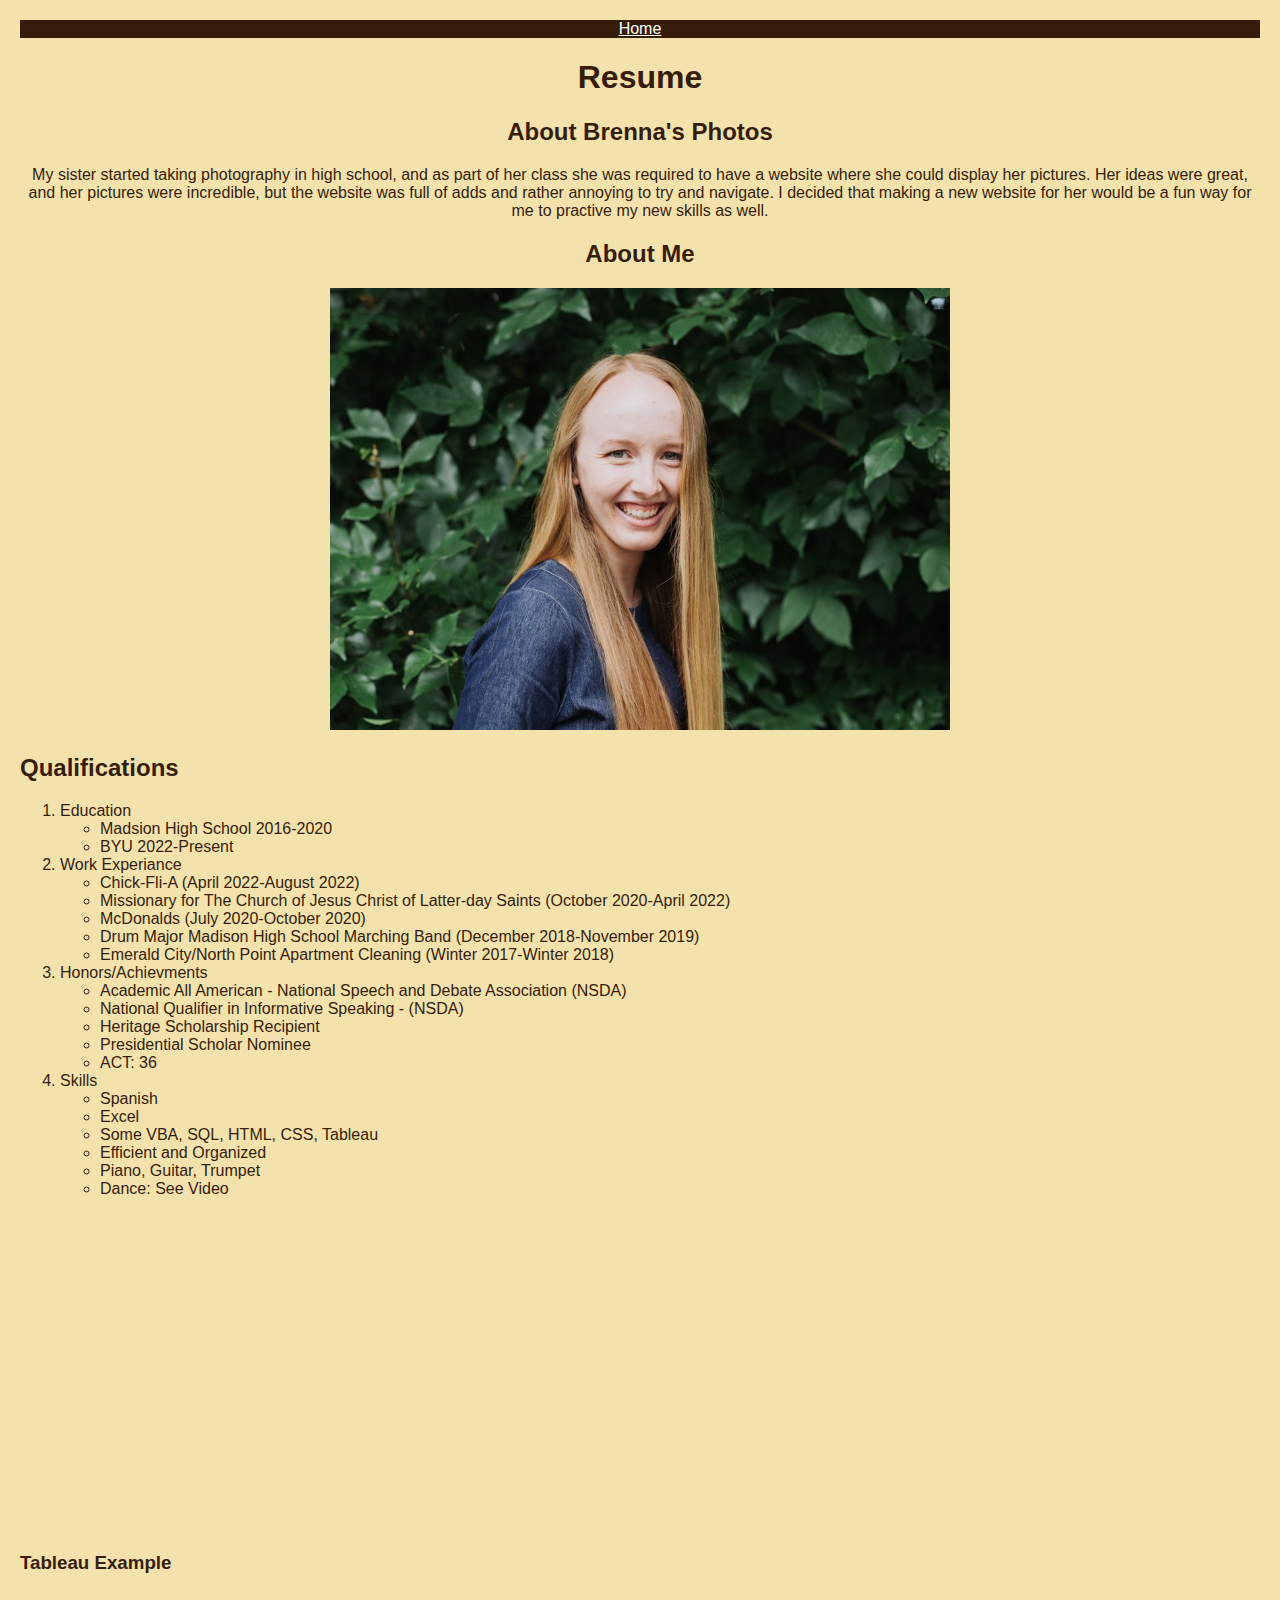
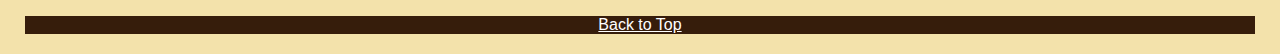
==== resume.html @ 3278f01a "Add files via upload" ====
<!DOCTYPE html>
<html lang="en">
<head>
    <meta charset="UTF-8">
    <meta http-equiv="X-UA-Compatible" content="IE=edge">
    <meta name="viewport" content="width=device-width, initial-scale=1.0">
    <title>Brenna's Photos</title>
    <link rel="stylesheet" href="css/mystyles.css">
</head>
<body>
    <header>
        <a href="index.html">Home</a>
    </header>
        <h1>Resume</h1>
        <h2>About Brenna's Photos</h2>
        <p>My sister started taking photography in high school, and as part of her class she was required to have a website where she could display her pictures. Her ideas were great, and her pictures were incredible, but the website was full of adds and rather annoying to try and navigate. I decided that making a new website for her would be a fun way for me to practive my new skills as well.</p>
        <h2>About Me</h2>
        <img src="assets/img/Anna3.jpg" alt="Photo of Me" width="50%">
    <main>
        <h2>Qualifications</h2>
        <ol>
            <li>Education</li>
                <ul>
                    <li>Madsion High School 2016-2020</li>
                    <li> BYU 2022-Present</li>
                </ul>
            <li>Work Experiance</li>
                <ul>
                    <li>Chick-Fli-A (April 2022-August 2022)</li>
                    <li>Missionary for The Church of Jesus Christ of Latter-day Saints (October 2020-April 2022)</li>
                    <li>McDonalds (July 2020-October 2020)</li>
                    <li>Drum Major Madison High School Marching Band (December 2018-November 2019)</li>
                    <li>Emerald City/North Point Apartment Cleaning (Winter 2017-Winter 2018)</li>
                </ul>
            <li>Honors/Achievments</li>
                <ul>
                    <li>Academic All American - National Speech and Debate Association (NSDA)</li>
                    <li>National Qualifier in Informative Speaking - (NSDA)</li>
                    <li>Heritage Scholarship Recipient</li> 
                    <li>Presidential Scholar Nominee</li>
                    <li>ACT: 36</li>
                </ul>
            <li>Skills</li>
                <ul>
                    <li>Spanish</li>
                    <li>Excel</li>
                    <li>Some VBA, SQL, HTML, CSS, Tableau</li>
                    <li>Efficient and Organized</li>
                    <li>Piano, Guitar, Trumpet</li>
                    <li>Dance: See Video</li>
                </ul>
        </ol>
        <iframe width="560" height="315" src="https://www.youtube.com/embed/_xr8_0HuuAs" title="YouTube video player" frameborder="0" allow="accelerometer; autoplay; clipboard-write; encrypted-media; gyroscope; picture-in-picture; web-share" allowfullscreen></iframe>
        <h3>Tableau Example</h3>
        <div class='tableauPlaceholder' id='viz1682105876860' style='position: relative'><noscript><a href='#'><img alt='Tablaeu' src='https:&#47;&#47;public.tableau.com&#47;static&#47;images&#47;TA&#47;TABLEAUCHARTCATALOGUE&#47;1&#47;1_rss.png' style='border: none' /></a></noscript><object class='tableauViz'  style='display:none;'><param name='host_url' value='https%3A%2F%2Fpublic.tableau.com%2F' /> <param name='embed_code_version' value='3' /> <param name='site_root' value='' /><param name='name' value='TABLEAUCHARTCATALOGUE&#47;1' /><param name='tabs' value='no' /><param name='toolbar' value='yes' /><param name='static_image' value='https:&#47;&#47;public.tableau.com&#47;static&#47;images&#47;TA&#47;TABLEAUCHARTCATALOGUE&#47;1&#47;1.png' /> <param name='animate_transition' value='yes' /><param name='display_static_image' value='yes' /><param name='display_spinner' value='yes' /><param name='display_overlay' value='yes' /><param name='display_count' value='yes' /><param name='language' value='en-US' /></object></div>                <script type='text/javascript'>                    var divElement = document.getElementById('viz1682105876860');                    var vizElement = divElement.getElementsByTagName('object')[0]; if ( divElement.offsetWidth > 800 ) { vizElement.style.minWidth='1220px';vizElement.style.maxWidth='1320px';vizElement.style.width='100%';vizElement.style.minHeight='587px';vizElement.style.maxHeight='987px';vizElement.style.height=(divElement.offsetWidth*0.75)+'px';} else if ( divElement.offsetWidth > 500 ) { vizElement.style.minWidth='1220px';vizElement.style.maxWidth='1320px';vizElement.style.width='100%';vizElement.style.minHeight='587px';vizElement.style.maxHeight='987px';vizElement.style.height=(divElement.offsetWidth*0.75)+'px';} else { vizElement.style.width='100%';vizElement.style.height='2927px';}                     var scriptElement = document.createElement('script'); scriptElement.src = 'https://public.tableau.com/javascripts/api/viz_v1.js'; vizElement.parentNode.insertBefore(scriptElement, vizElement); </script>
    </main>
    <br>
    <footer>
        <a href="#top">Back to Top</a>
        <br>
    </footer>
</body>
</html>
---- css/mystyles.css ----
body{
    background-color:rgb(243, 226, 171);
    color:rgb(54, 29, 11);
    text-align: center;
    font-family:Verdana, Geneva, Tahoma, sans-serif;
    margin: 20px;
}
header{
    background-color: rgb(54, 29, 11);
}
main{
    text-align: left;
    font-size: medium;
}
footer{
    background-color: rgb(54, 29, 11);
    margin: 5px;
}
a{
    color: white;
}
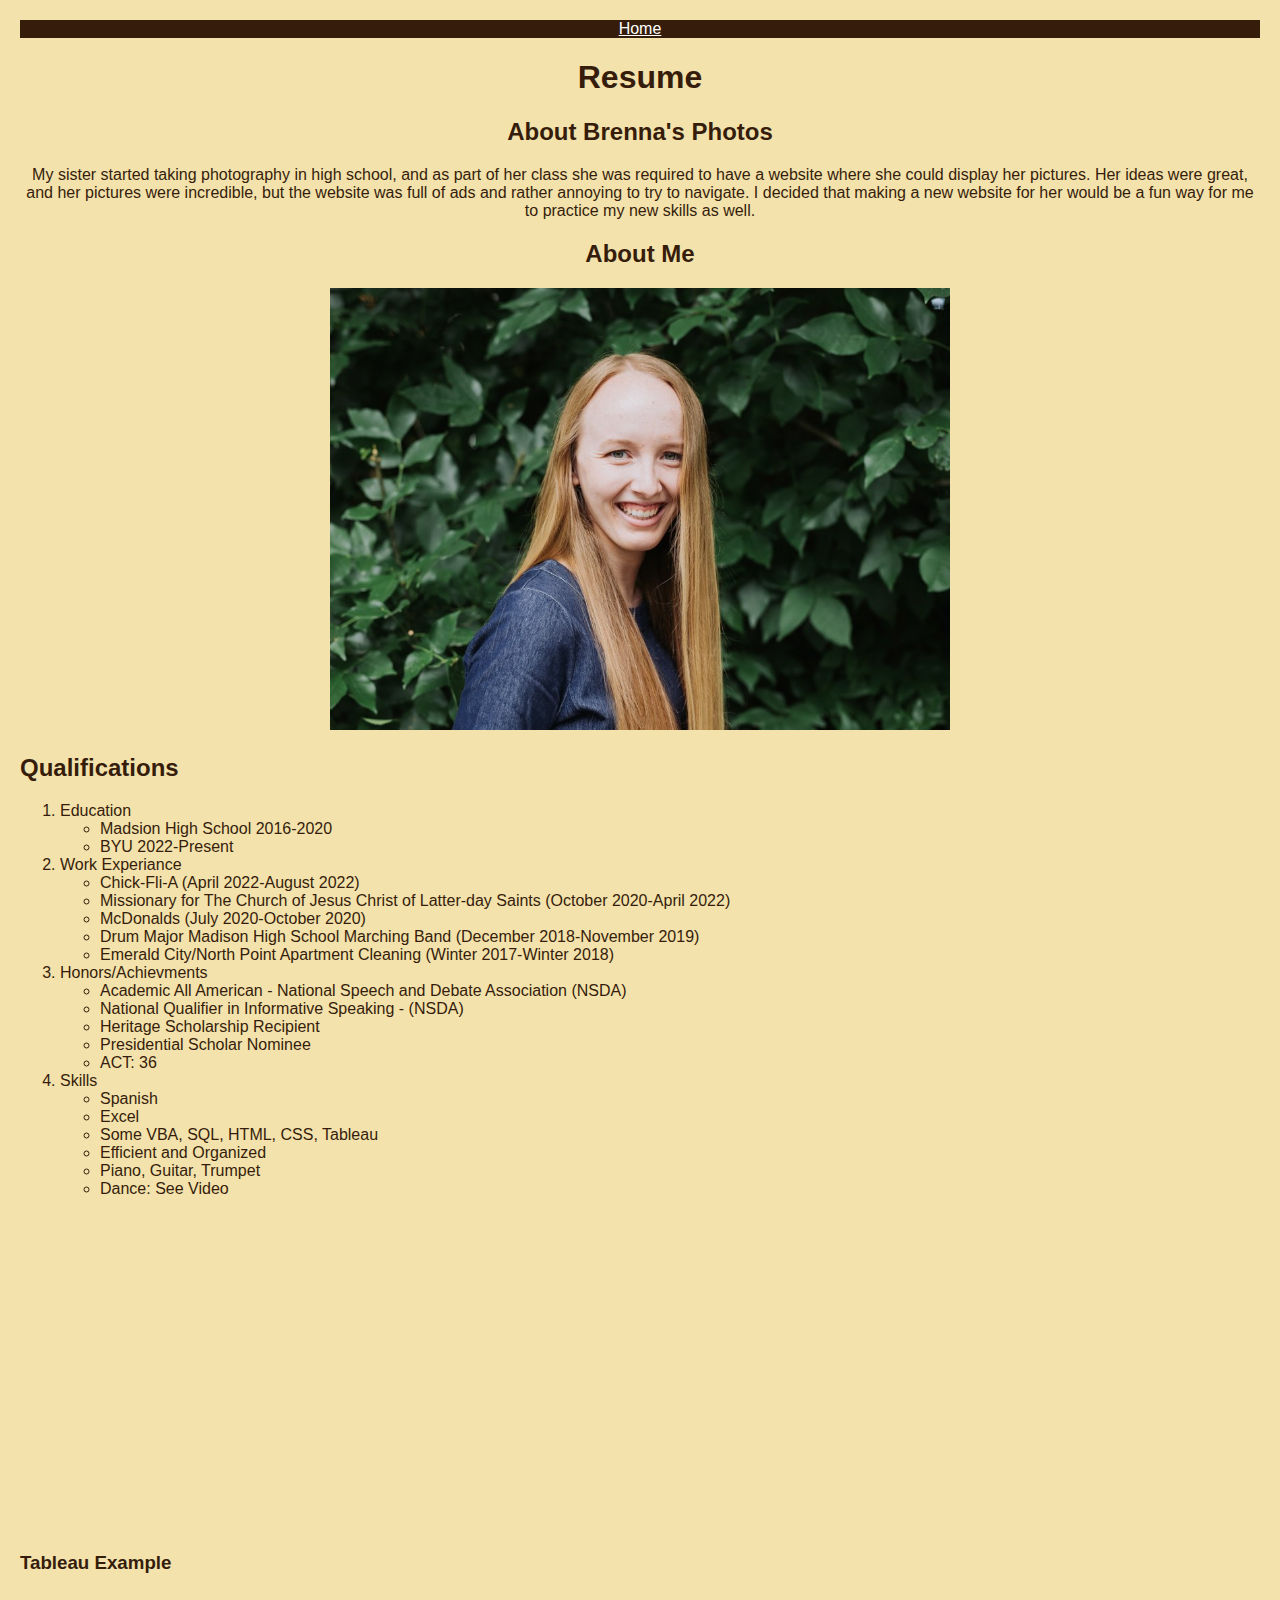
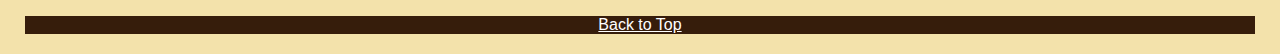
==== commit 3e53ae7a: "Add files via upload" ====
--- a/resume.html
+++ b/resume.html
@@ -13,7 +13,7 @@
     </header>
         <h1>Resume</h1>
         <h2>About Brenna's Photos</h2>
-        <p>My sister started taking photography in high school, and as part of her class she was required to have a website where she could display her pictures. Her ideas were great, and her pictures were incredible, but the website was full of adds and rather annoying to try and navigate. I decided that making a new website for her would be a fun way for me to practive my new skills as well.</p>
+        <p>My sister started taking photography in high school, and as part of her class she was required to have a website where she could display her pictures. Her ideas were great, and her pictures were incredible, but the website was full of ads and rather annoying to try to navigate. I decided that making a new website for her would be a fun way for me to practice my new skills as well.</p>
         <h2>About Me</h2>
         <img src="assets/img/Anna3.jpg" alt="Photo of Me" width="50%">
     <main>
